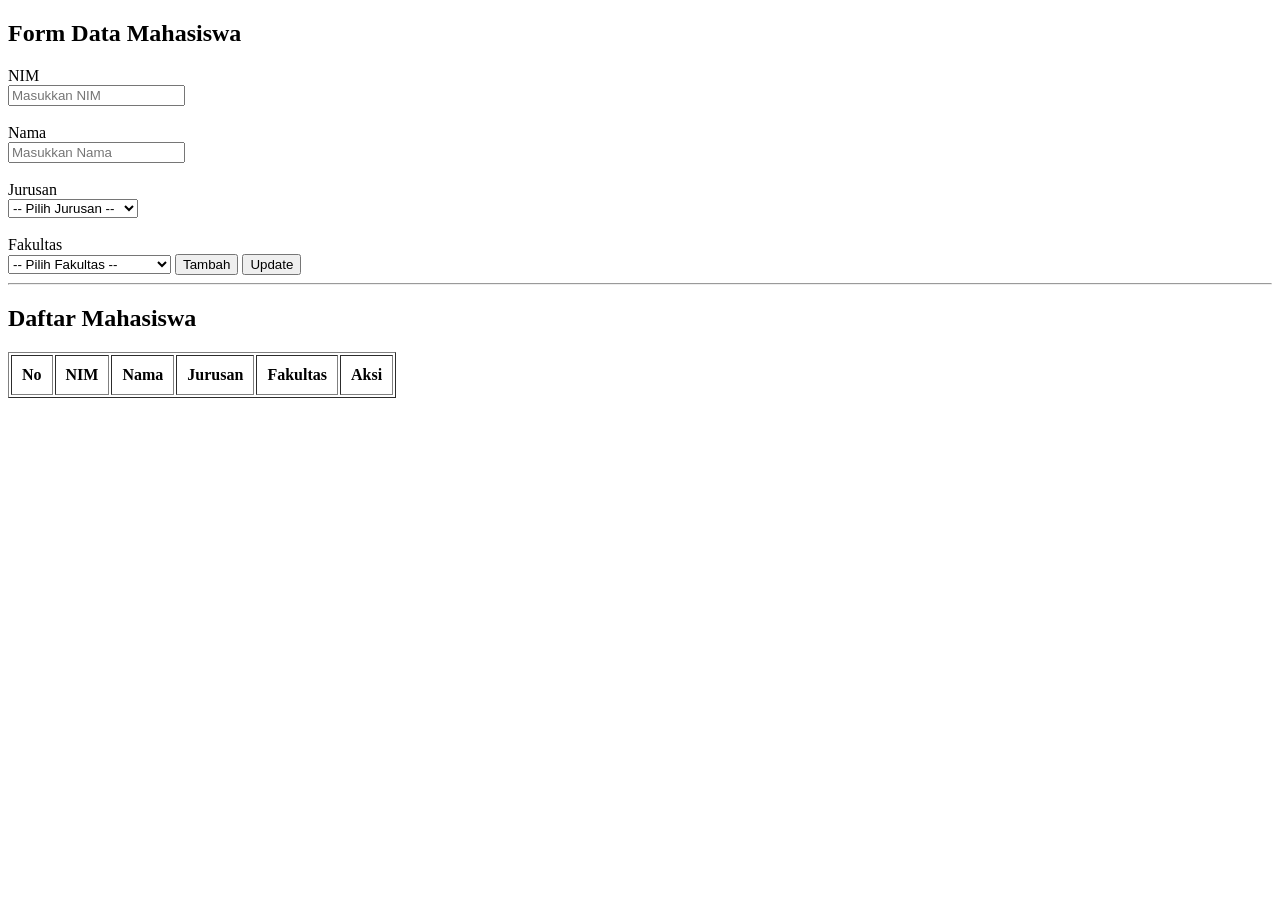
==== pertemuan_14/mahasiswa.html @ 39eeeec0 "nambah pertemuan 14" ====
<!DOCTYPE html>
<html lang="id">

<head>
    <meta charset="UTF-8">
    <meta name="viewport" content="width=device-width, initial-scale=1.0">
    <title>Data Mahasiswa</title>
</head>

<body>

<h2>Form Data Mahasiswa</h2>

    <label>NIM</label><br>
    <input type="text" id="nim" placeholder="Masukkan NIM"><br><br>

    <label>Nama</label><br>
    <input type="text" id="nama" placeholder="Masukkan Nama"><br><br>

    <label>Jurusan</label><br>
    <select id="jurusan">
        <option value="">-- Pilih Jurusan --</option>
        <option value="Teknik Informatika">Teknik Informatika</option>
        <option value="Sistem Informasi">Sistem Informasi</option>
        <option value="Teknik Elektro">Teknik Elektro</option>
    </select>
    <br>
    <br>

    <label>Fakultas</label><br>
    <select id="fakultas">
        <option value="">-- Pilih Fakultas --</option>
        <option value="Fakultas Ilmu Komputer">Fakultas Ilmu Komputer</option>
        <option value="Fakultas Teknik">Fakultas Teknik</option>
        <option value="Fakultas Ekonomi">Fakultas Ekonomi</option>
    </select>

    <button onclick="tambahData()">Tambah</button>
    <button onclick="updateData()">Update</button>

    <hr>

    <h2>Daftar Mahasiswa</h2>

    <table border="1" cellpadding="10">
        <thead>
            <tr>
                <th>No</th>
                <th>NIM</th>
                <th>Nama</th>
                <th>Jurusan</th>
                <th>Fakultas</th>
                <th>Aksi</th>
            </tr>
        </thead>
        <tbody id="tabelData"></tbody>
    </table>

    <script>
        let dataMahasiswa = [];
        let indexEdit = -1;

        function tampilData() {
            let tabel = document.getElementById("tabelData");
            tabel.innerHTML = "";

            for (let i = 0; i < dataMahasiswa.length; i++) {
                tabel.innerHTML += `
                    <tr>
                        <td>${i + 1}</td>
                        <td>${dataMahasiswa[i].nim}</td>
                        <td>${dataMahasiswa[i].nama}</td>
                        <td>${dataMahasiswa[i].jurusan}</td>
                        <td>${dataMahasiswa[i].fakultas}</td>
                        <td>
                            <button onclick="editData(${i})">Edit</button>
                            <button onclick="hapusData(${i})">Hapus</button>
                        </td>
                    </tr>
                `;
            }
        }

        function tambahData() {
            let nim = document.getElementById("nim").value;
            let nama = document.getElementById("nama").value;
            let jurusan = document.getElementById("jurusan").value;
            let fakultas = document.getElementById("fakultas").value;

            let mahasiswa = {
                nim: nim,
                nama: nama,
                jurusan: jurusan,
                fakultas: fakultas
            };

            dataMahasiswa.push(mahasiswa);

            tampilData();
            kosongkanForm();
        }

        function editData(index) {
            document.getElementById("nim").value = dataMahasiswa[index].nim;
            document.getElementById("nama").value = dataMahasiswa[index].nama;
            document.getElementById("jurusan").value = dataMahasiswa[index].jurusan;
            document.getElementById("fakultas").value = dataMahasiswa[index].fakultas;

            indexEdit = index;
        }

        function updateData() {
            if (indexEdit === -1) {
                alert("Pilih data yang ingin diedit terlebih dahulu!");
                return;
            }

            dataMahasiswa[indexEdit].nim = document.getElementById("nim").value;
            dataMahasiswa[indexEdit].nama = document.getElementById("nama").value;
            dataMahasiswa[indexEdit].jurusan = document.getElementById("jurusan").value;
            dataMahasiswa[indexEdit].fakultas = document.getElementById("fakultas").value;

            tampilData();
            kosongkanForm();

            indexEdit = -1;
        }

        function hapusData(index) {
            dataMahasiswa.splice(index, 1);
            tampilData();
        }

        function kosongkanForm() {
            document.getElementById("nim").value = "";
            document.getElementById("nama").value = "";
            document.getElementById("jurusan").value = "";
            document.getElementById("fakultas").value = "";
        }
    </script>

</body>

</html>
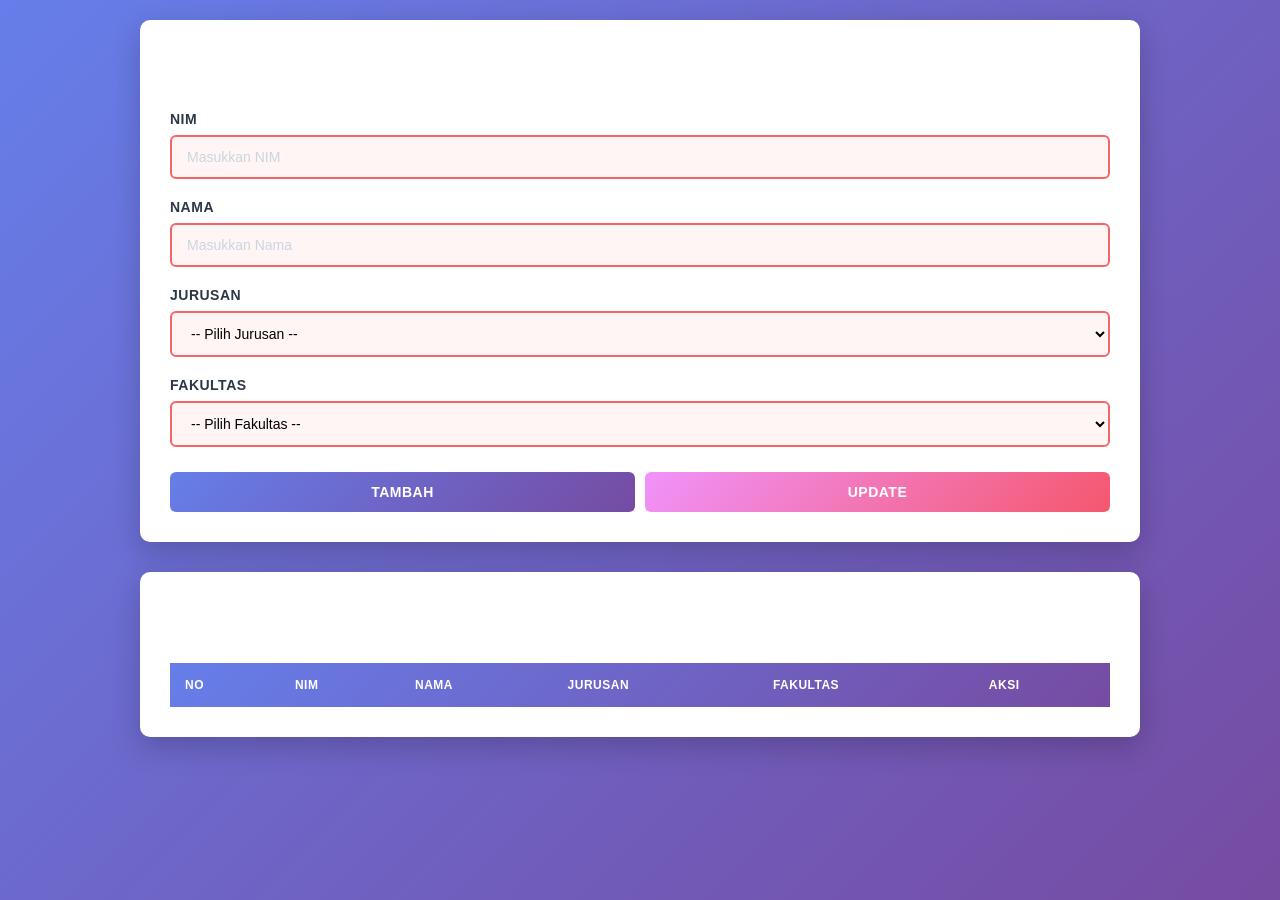
==== commit 8aace949: "pembaruan ui/ux program pertemuan 14" ====
--- a/pertemuan_14/mahasiswa.html
+++ b/pertemuan_14/mahasiswa.html
@@ -5,56 +5,69 @@
     <meta charset="UTF-8">
     <meta name="viewport" content="width=device-width, initial-scale=1.0">
     <title>Data Mahasiswa</title>
+    <link rel="stylesheet" href="styles.css">
 </head>
 
 <body>
 
-<h2>Form Data Mahasiswa</h2>
-
-    <label>NIM</label><br>
-    <input type="text" id="nim" placeholder="Masukkan NIM"><br><br>
-
-    <label>Nama</label><br>
-    <input type="text" id="nama" placeholder="Masukkan Nama"><br><br>
-
-    <label>Jurusan</label><br>
-    <select id="jurusan">
-        <option value="">-- Pilih Jurusan --</option>
-        <option value="Teknik Informatika">Teknik Informatika</option>
-        <option value="Sistem Informasi">Sistem Informasi</option>
-        <option value="Teknik Elektro">Teknik Elektro</option>
-    </select>
-    <br>
-    <br>
-
-    <label>Fakultas</label><br>
-    <select id="fakultas">
-        <option value="">-- Pilih Fakultas --</option>
-        <option value="Fakultas Ilmu Komputer">Fakultas Ilmu Komputer</option>
-        <option value="Fakultas Teknik">Fakultas Teknik</option>
-        <option value="Fakultas Ekonomi">Fakultas Ekonomi</option>
-    </select>
-
-    <button onclick="tambahData()">Tambah</button>
-    <button onclick="updateData()">Update</button>
-
-    <hr>
-
-    <h2>Daftar Mahasiswa</h2>
-
-    <table border="1" cellpadding="10">
-        <thead>
-            <tr>
-                <th>No</th>
-                <th>NIM</th>
-                <th>Nama</th>
-                <th>Jurusan</th>
-                <th>Fakultas</th>
-                <th>Aksi</th>
-            </tr>
-        </thead>
-        <tbody id="tabelData"></tbody>
-    </table>
+<div class="container">
+    <div class="form-section">
+        <h2>Form Data Mahasiswa</h2>
+
+        <div class="form-group">
+            <label>NIM</label>
+            <input type="text" id="nim" placeholder="Masukkan NIM" required>
+        </div>
+
+        <div class="form-group">
+            <label>Nama</label>
+            <input type="text" id="nama" placeholder="Masukkan Nama" required>
+        </div>
+
+        <div class="form-group">
+            <label>Jurusan</label>
+            <select id="jurusan" required>
+                <option value="">-- Pilih Jurusan --</option>
+                <option value="Teknik Informatika">Teknik Informatika</option>
+                <option value="Sistem Informasi">Sistem Informasi</option>
+                <option value="Teknik Elektro">Teknik Elektro</option>
+            </select>
+        </div>
+
+        <div class="form-group">
+            <label>Fakultas</label>
+            <select id="fakultas" required>
+                <option value="">-- Pilih Fakultas --</option>
+                <option value="Fakultas Ilmu Komputer">Fakultas Ilmu Komputer</option>
+                <option value="Fakultas Teknik">Fakultas Teknik</option>
+                <option value="Fakultas Ekonomi">Fakultas Ekonomi</option>
+            </select>
+        </div>
+
+        <div class="button-group">
+            <button class="btn-tambah" onclick="tambahData()">Tambah</button>
+            <button class="btn-update" onclick="updateData()">Update</button>
+        </div>
+    </div>
+
+    <div class="table-section">
+        <h2>Daftar Mahasiswa</h2>
+
+        <table>
+            <thead>
+                <tr>
+                    <th>No</th>
+                    <th>NIM</th>
+                    <th>Nama</th>
+                    <th>Jurusan</th>
+                    <th>Fakultas</th>
+                    <th>Aksi</th>
+                </tr>
+            </thead>
+            <tbody id="tabelData"></tbody>
+        </table>
+    </div>
+</div>
 
     <script>
         let dataMahasiswa = [];
@@ -73,8 +86,8 @@
                         <td>${dataMahasiswa[i].jurusan}</td>
                         <td>${dataMahasiswa[i].fakultas}</td>
                         <td>
-                            <button onclick="editData(${i})">Edit</button>
-                            <button onclick="hapusData(${i})">Hapus</button>
+                            <button class="btn-action btn-edit" onclick="editData(${i})">Edit</button>
+                            <button class="btn-action btn-hapus" onclick="hapusData(${i})">Hapus</button>
                         </td>
                     </tr>
                 `;
@@ -82,10 +95,32 @@
         }
 
         function tambahData() {
-            let nim = document.getElementById("nim").value;
-            let nama = document.getElementById("nama").value;
-            let jurusan = document.getElementById("jurusan").value;
-            let fakultas = document.getElementById("fakultas").value;
+            let nim = document.getElementById("nim").value.trim();
+            let nama = document.getElementById("nama").value.trim();
+            let jurusan = document.getElementById("jurusan").value.trim();
+            let fakultas = document.getElementById("fakultas").value.trim();
+
+            // Validasi field yang kosong
+            if (nim === "") {
+                alert("❌ NIM wajib diisi!");
+                document.getElementById("nim").focus();
+                return;
+            }
+            if (nama === "") {
+                alert("❌ Nama wajib diisi!");
+                document.getElementById("nama").focus();
+                return;
+            }
+            if (jurusan === "") {
+                alert("❌ Jurusan wajib dipilih!");
+                document.getElementById("jurusan").focus();
+                return;
+            }
+            if (fakultas === "") {
+                alert("❌ Fakultas wajib dipilih!");
+                document.getElementById("fakultas").focus();
+                return;
+            }
 
             let mahasiswa = {
                 nim: nim,
@@ -96,6 +131,7 @@
 
             dataMahasiswa.push(mahasiswa);
 
+            alert("✅ Data mahasiswa berhasil ditambahkan!");
             tampilData();
             kosongkanForm();
         }
@@ -111,15 +147,43 @@
 
         function updateData() {
             if (indexEdit === -1) {
-                alert("Pilih data yang ingin diedit terlebih dahulu!");
-                return;
-            }
-
-            dataMahasiswa[indexEdit].nim = document.getElementById("nim").value;
-            dataMahasiswa[indexEdit].nama = document.getElementById("nama").value;
-            dataMahasiswa[indexEdit].jurusan = document.getElementById("jurusan").value;
-            dataMahasiswa[indexEdit].fakultas = document.getElementById("fakultas").value;
-
+                alert("❌ Pilih data yang ingin diedit terlebih dahulu!");
+                return;
+            }
+
+            let nim = document.getElementById("nim").value.trim();
+            let nama = document.getElementById("nama").value.trim();
+            let jurusan = document.getElementById("jurusan").value.trim();
+            let fakultas = document.getElementById("fakultas").value.trim();
+
+            // Validasi field yang kosong
+            if (nim === "") {
+                alert("❌ NIM wajib diisi!");
+                document.getElementById("nim").focus();
+                return;
+            }
+            if (nama === "") {
+                alert("❌ Nama wajib diisi!");
+                document.getElementById("nama").focus();
+                return;
+            }
+            if (jurusan === "") {
+                alert("❌ Jurusan wajib dipilih!");
+                document.getElementById("jurusan").focus();
+                return;
+            }
+            if (fakultas === "") {
+                alert("❌ Fakultas wajib dipilih!");
+                document.getElementById("fakultas").focus();
+                return;
+            }
+
+            dataMahasiswa[indexEdit].nim = nim;
+            dataMahasiswa[indexEdit].nama = nama;
+            dataMahasiswa[indexEdit].jurusan = jurusan;
+            dataMahasiswa[indexEdit].fakultas = fakultas;
+
+            alert("✅ Data mahasiswa berhasil diperbarui!");
             tampilData();
             kosongkanForm();
 
--- a/pertemuan_14/styles.css
+++ b/pertemuan_14/styles.css
@@ -0,0 +1,289 @@
+* {
+    margin: 0;
+    padding: 0;
+    box-sizing: border-box;
+}
+
+body {
+    font-family: 'Segoe UI', Tahoma, Geneva, Verdana, sans-serif;
+    background: linear-gradient(135deg, #667eea 0%, #764ba2 100%);
+    min-height: 100vh;
+    padding: 20px;
+}
+
+.container {
+    max-width: 1000px;
+    margin: 0 auto;
+}
+
+/* ===== JUDUL UTAMA ===== */
+h2 {
+    color: #2d3748;
+    margin-bottom: 20px;
+    font-size: 24px;
+    padding-bottom: 10px;
+    border-bottom: 3px solid #667eea;
+}
+
+h2:first-of-type {
+    color: #ffffff;
+    border-bottom-color: #ffffff;
+    margin-top: 0;
+}
+
+/* ===== FORM SECTION ===== */
+.form-section {
+    background: white;
+    padding: 30px;
+    border-radius: 10px;
+    box-shadow: 0 10px 30px rgba(0, 0, 0, 0.2);
+    margin-bottom: 30px;
+}
+
+.form-group {
+    margin-bottom: 20px;
+    display: flex;
+    flex-direction: column;
+}
+
+label {
+    font-weight: 600;
+    color: #2d3748;
+    margin-bottom: 8px;
+    font-size: 14px;
+    text-transform: uppercase;
+    letter-spacing: 0.5px;
+}
+
+input[type="text"],
+select {
+    padding: 12px 15px;
+    border: 2px solid #e2e8f0;
+    border-radius: 6px;
+    font-size: 14px;
+    transition: all 0.3s ease;
+    font-family: 'Segoe UI', Tahoma, Geneva, Verdana, sans-serif;
+}
+
+input[type="text"]:focus,
+select:focus {
+    outline: none;
+    border-color: #667eea;
+    box-shadow: 0 0 0 3px rgba(102, 126, 234, 0.1);
+    background-color: #f7fafc;
+}
+
+input[type="text"]::placeholder {
+    color: #cbd5e0;
+}
+
+input[type="text"]:invalid {
+    border-color: #f56565;
+    background-color: #fff5f5;
+}
+
+select:invalid {
+    border-color: #f56565;
+    background-color: #fff5f5;
+}
+
+/* ===== BUTTON SECTION ===== */
+.button-group {
+    display: flex;
+    gap: 10px;
+    margin-top: 25px;
+}
+
+button {
+    flex: 1;
+    padding: 12px 20px;
+    border: none;
+    border-radius: 6px;
+    font-size: 14px;
+    font-weight: 600;
+    cursor: pointer;
+    transition: all 0.3s ease;
+    text-transform: uppercase;
+    letter-spacing: 0.5px;
+}
+
+.btn-tambah {
+    background: linear-gradient(135deg, #667eea 0%, #764ba2 100%);
+    color: white;
+}
+
+.btn-tambah:hover {
+    transform: translateY(-2px);
+    box-shadow: 0 8px 20px rgba(102, 126, 234, 0.4);
+}
+
+.btn-tambah:active {
+    transform: translateY(0);
+}
+
+.btn-update {
+    background: linear-gradient(135deg, #f093fb 0%, #f5576c 100%);
+    color: white;
+}
+
+.btn-update:hover {
+    transform: translateY(-2px);
+    box-shadow: 0 8px 20px rgba(245, 87, 108, 0.4);
+}
+
+.btn-update:active {
+    transform: translateY(0);
+}
+
+/* ===== TABEL SECTION ===== */
+.table-section {
+    background: white;
+    padding: 30px;
+    border-radius: 10px;
+    box-shadow: 0 10px 30px rgba(0, 0, 0, 0.2);
+    overflow-x: auto;
+}
+
+table {
+    width: 100%;
+    border-collapse: collapse;
+    margin-top: 20px;
+}
+
+thead {
+    background: linear-gradient(135deg, #667eea 0%, #764ba2 100%);
+}
+
+th {
+    color: white;
+    padding: 15px;
+    text-align: left;
+    font-weight: 600;
+    text-transform: uppercase;
+    font-size: 12px;
+    letter-spacing: 0.5px;
+}
+
+td {
+    padding: 15px;
+    border-bottom: 1px solid #e2e8f0;
+    color: #2d3748;
+    font-size: 14px;
+}
+
+tbody tr {
+    transition: background-color 0.3s ease;
+}
+
+tbody tr:hover {
+    background-color: #f7fafc;
+}
+
+tbody tr:last-child td {
+    border-bottom: none;
+}
+
+/* ===== TABEL ACTION BUTTONS ===== */
+.btn-action {
+    padding: 8px 12px;
+    border: none;
+    border-radius: 5px;
+    font-size: 12px;
+    font-weight: 600;
+    cursor: pointer;
+    transition: all 0.3s ease;
+    margin-right: 5px;
+    text-transform: uppercase;
+    letter-spacing: 0.3px;
+}
+
+.btn-edit {
+    background: linear-gradient(135deg, #4facfe 0%, #00f2fe 100%);
+    color: white;
+}
+
+.btn-edit:hover {
+    transform: translateY(-2px);
+    box-shadow: 0 5px 15px rgba(79, 172, 254, 0.4);
+}
+
+.btn-hapus {
+    background: linear-gradient(135deg, #fa709a 0%, #fee140 100%);
+    color: white;
+}
+
+.btn-hapus:hover {
+    transform: translateY(-2px);
+    box-shadow: 0 5px 15px rgba(250, 112, 154, 0.4);
+}
+
+/* ===== RESPONSIVE DESIGN ===== */
+@media (max-width: 768px) {
+    body {
+        padding: 10px;
+    }
+
+    .form-section,
+    .table-section {
+        padding: 20px;
+    }
+
+    .button-group {
+        flex-direction: column;
+    }
+
+    button {
+        width: 100%;
+    }
+
+    table {
+        font-size: 12px;
+    }
+
+    th,
+    td {
+        padding: 10px;
+    }
+
+    h2 {
+        font-size: 20px;
+    }
+
+    .btn-action {
+        padding: 6px 10px;
+        font-size: 11px;
+        margin-bottom: 5px;
+        width: 100%;
+    }
+}
+
+@media (max-width: 480px) {
+    .form-section,
+    .table-section {
+        padding: 15px;
+    }
+
+    h2 {
+        font-size: 18px;
+        margin-bottom: 15px;
+    }
+
+    table {
+        font-size: 11px;
+    }
+
+    th,
+    td {
+        padding: 8px;
+    }
+
+    label {
+        font-size: 13px;
+    }
+
+    input[type="text"],
+    select {
+        padding: 10px;
+        font-size: 13px;
+    }
+}
